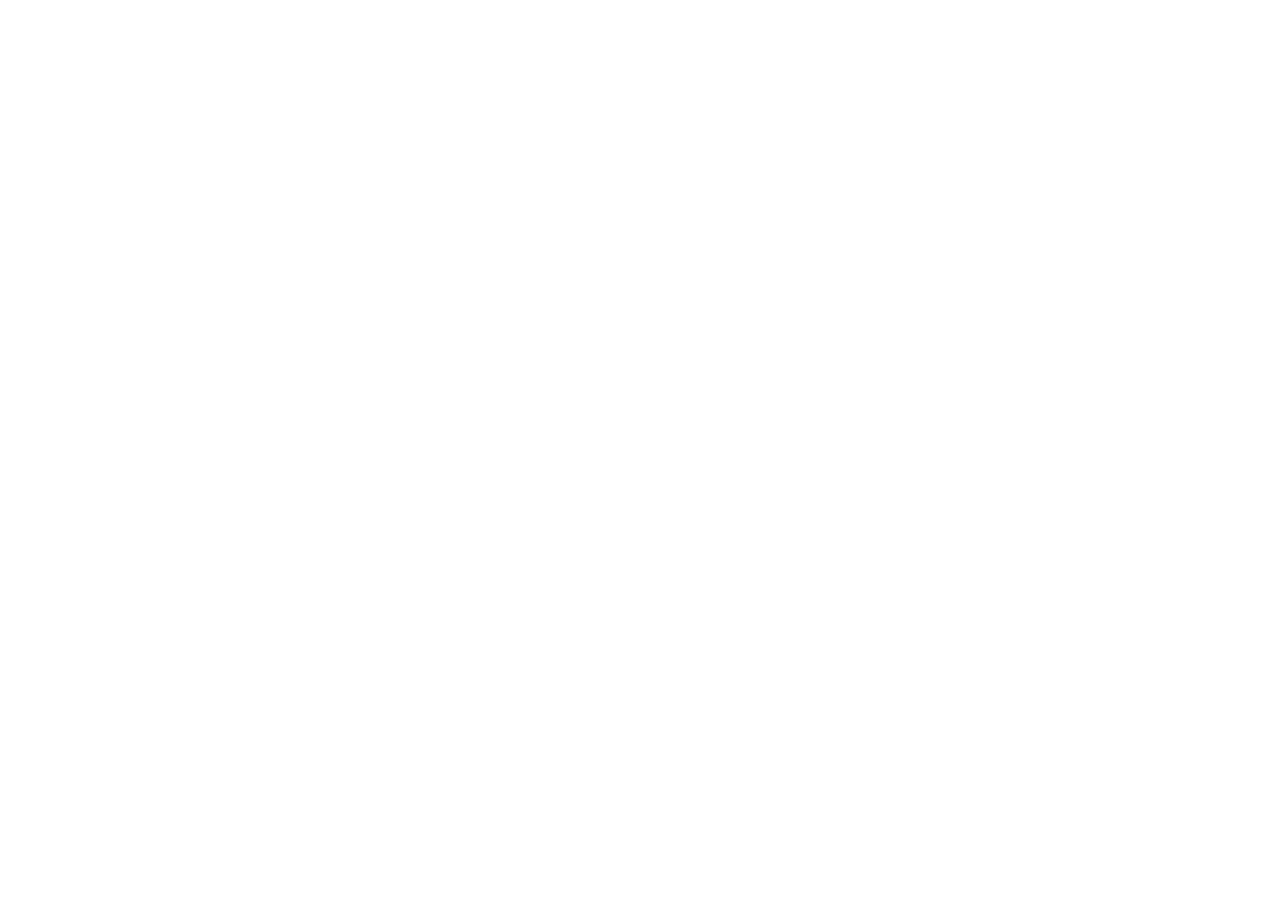
==== index.html @ bee5f3bd "react realtime chatting" ====
<!doctype html><html lang="en"><head><meta charset="utf-8"/><link rel="icon" href="./favicon.ico"/><meta name="viewport" content="width=device-width,initial-scale=1"/><meta name="theme-color" content="#000000"/><meta name="description" content="Web site created using create-react-app"/><link rel="apple-touch-icon" href="./logo192.png"/><link rel="manifest" href="./manifest.json"/><link href="https://cdn.jsdelivr.net/npm/bootstrap@5.3.1/dist/css/bootstrap.min.css" rel="stylesheet"><title>React App</title><script defer="defer" src="./static/js/main.9e32ddce.js"></script><link href="./static/css/main.64ae5325.css" rel="stylesheet"></head><body><noscript>You need to enable JavaScript to run this app.</noscript><div id="root"></div></body></html>
---- static/css/main.64ae5325.css ----
#chat1 .form-outline .form-control~.form-notch div{background:#0000;border:1px solid #eee;box-sizing:border-box;pointer-events:none}#chat1 .form-outline .form-control~.form-notch .form-notch-leading{border-radius:.65rem 0 0 .65rem;border-right:none;height:100%;left:0;top:0}#chat1 .form-outline .form-control~.form-notch .form-notch-middle{border-left:none;border-right:none;flex:0 0 auto;height:100%;max-width:calc(100% - 1rem)}#chat1 .form-outline .form-control~.form-notch .form-notch-trailing{border-left:none;border-radius:0 .65rem .65rem 0;flex-grow:1;height:100%}#chat1 .form-outline .form-control:focus~.form-notch .form-notch-leading{border-bottom:.125rem solid #39c0ed;border-left:.125rem solid #39c0ed;border-top:.125rem solid #39c0ed}#chat1 .form-outline .form-control.active~.form-notch .form-notch-leading,#chat1 .form-outline .form-control:focus~.form-notch .form-notch-leading{border-right:none;transition:all .2s linear}#chat1 .form-outline .form-control:focus~.form-notch .form-notch-middle{border-bottom:.125rem solid;border-color:#39c0ed}#chat1 .form-outline .form-control.active~.form-notch .form-notch-middle,#chat1 .form-outline .form-control:focus~.form-notch .form-notch-middle{border-left:none;border-right:none;border-top:none;transition:all .2s linear}#chat1 .form-outline .form-control:focus~.form-notch .form-notch-trailing{border-bottom:.125rem solid #39c0ed;border-right:.125rem solid #39c0ed;border-top:.125rem solid #39c0ed}#chat1 .form-outline .form-control.active~.form-notch .form-notch-trailing,#chat1 .form-outline .form-control:focus~.form-notch .form-notch-trailing{border-left:none;transition:all .2s linear}#chat1 .form-outline .form-control:focus~.form-label{color:#39c0ed}#chat1 .form-outline .form-control~.form-label{color:#bfbfbf}
/*# sourceMappingURL=main.64ae5325.css.map*/
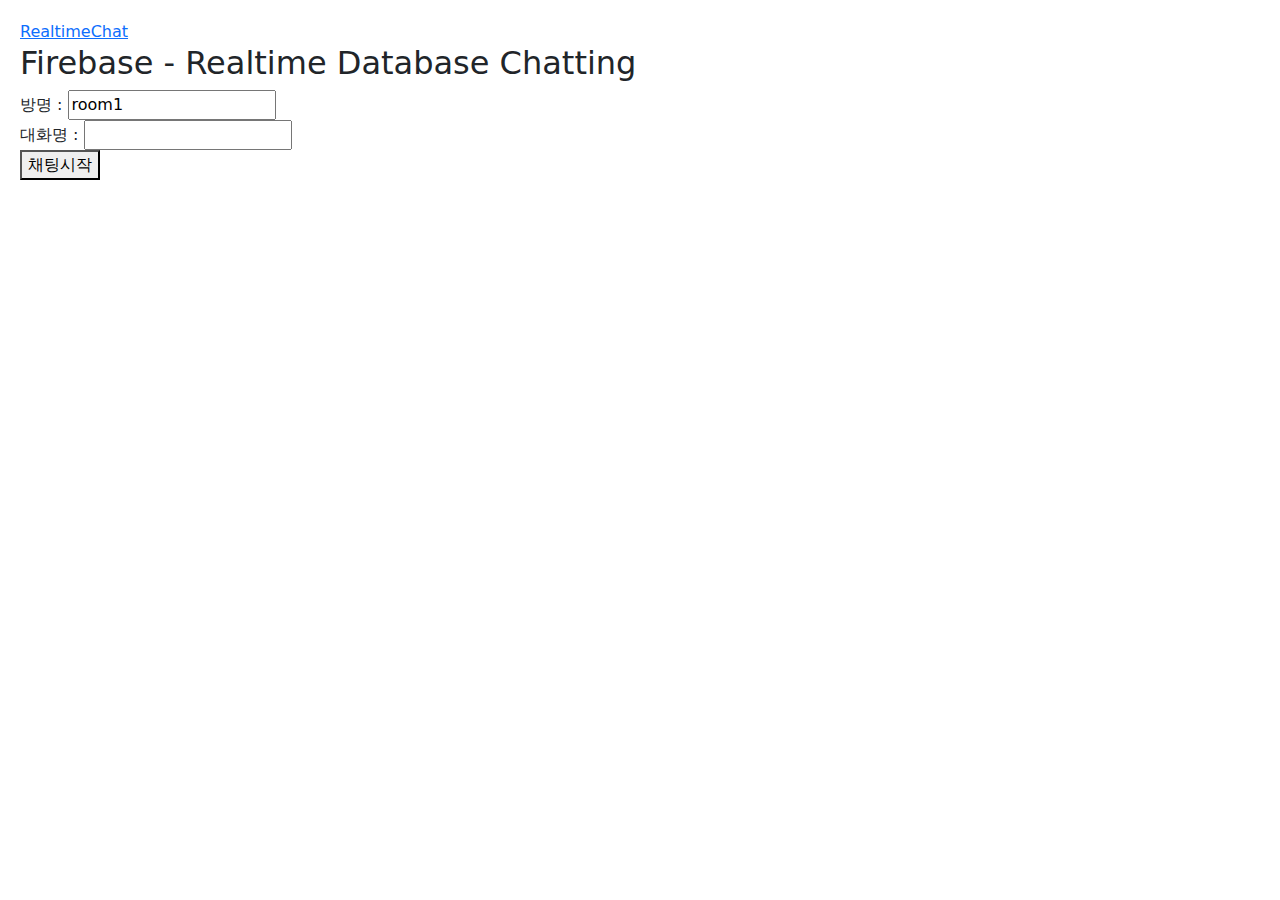
==== commit 9976ee7b: "1" ====
--- a/index.html
+++ b/index.html
@@ -1 +1 @@
-<!doctype html><html lang="en"><head><meta charset="utf-8"/><link rel="icon" href="./favicon.ico"/><meta name="viewport" content="width=device-width,initial-scale=1"/><meta name="theme-color" content="#000000"/><meta name="description" content="Web site created using create-react-app"/><link rel="apple-touch-icon" href="./logo192.png"/><link rel="manifest" href="./manifest.json"/><link href="https://cdn.jsdelivr.net/npm/bootstrap@5.3.1/dist/css/bootstrap.min.css" rel="stylesheet"><title>React App</title><script defer="defer" src="./static/js/main.9e32ddce.js"></script><link href="./static/css/main.64ae5325.css" rel="stylesheet"></head><body><noscript>You need to enable JavaScript to run this app.</noscript><div id="root"></div></body></html>+<!doctype html><html lang="en"><head><meta charset="utf-8"/><link rel="icon" href="./favicon.ico"/><meta name="viewport" content="width=device-width,initial-scale=1"/><meta name="theme-color" content="#000000"/><meta name="description" content="Web site created using create-react-app"/><link rel="apple-touch-icon" href="./logo192.png"/><link rel="manifest" href="./manifest.json"/><link href="https://cdn.jsdelivr.net/npm/bootstrap@5.3.1/dist/css/bootstrap.min.css" rel="stylesheet"><title>React App</title><script defer="defer" src="./static/js/main.5f25688f.js"></script><link href="./static/css/main.64ae5325.css" rel="stylesheet"></head><body><noscript>You need to enable JavaScript to run this app.</noscript><div id="root"></div></body></html>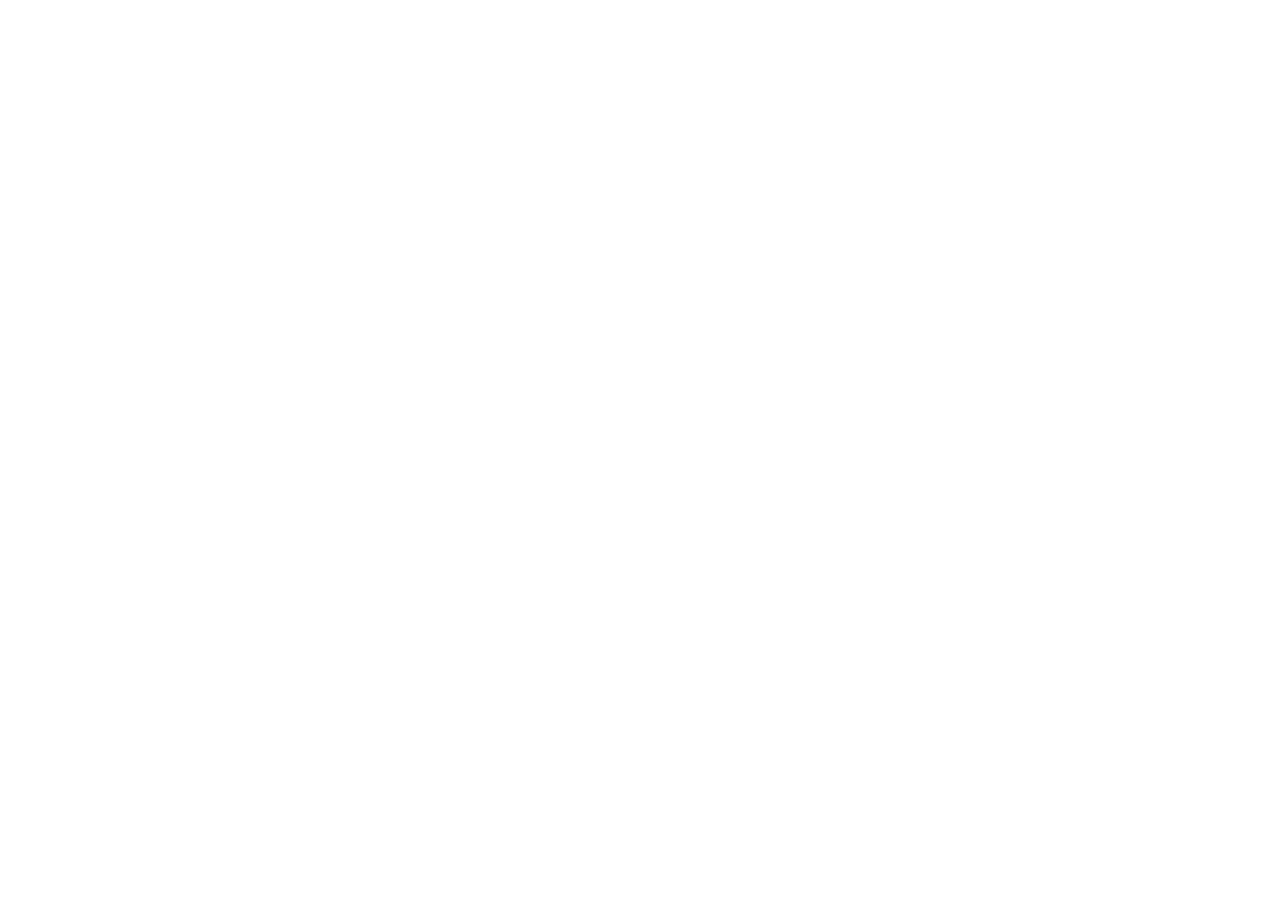
==== commit 5f30e1ac: "2" ====
--- a/index.html
+++ b/index.html
@@ -1 +1 @@
-<!doctype html><html lang="en"><head><meta charset="utf-8"/><link rel="icon" href="./favicon.ico"/><meta name="viewport" content="width=device-width,initial-scale=1"/><meta name="theme-color" content="#000000"/><meta name="description" content="Web site created using create-react-app"/><link rel="apple-touch-icon" href="./logo192.png"/><link rel="manifest" href="./manifest.json"/><link href="https://cdn.jsdelivr.net/npm/bootstrap@5.3.1/dist/css/bootstrap.min.css" rel="stylesheet"><title>React App</title><script defer="defer" src="./static/js/main.5f25688f.js"></script><link href="./static/css/main.64ae5325.css" rel="stylesheet"></head><body><noscript>You need to enable JavaScript to run this app.</noscript><div id="root"></div></body></html>+<!doctype html><html lang="en"><head><meta charset="utf-8"/><link rel="icon" href="./favicon.ico"/><meta name="viewport" content="width=device-width,initial-scale=1"/><meta name="theme-color" content="#000000"/><meta name="description" content="Web site created using create-react-app"/><link rel="apple-touch-icon" href="./logo192.png"/><link rel="manifest" href="./manifest.json"/><link href="https://cdn.jsdelivr.net/npm/bootstrap@5.3.1/dist/css/bootstrap.min.css" rel="stylesheet"><title>React App</title><script defer="defer" src="./static/js/main.7229c316.js"></script><link href="./static/css/main.64ae5325.css" rel="stylesheet"></head><body><noscript>You need to enable JavaScript to run this app.</noscript><div id="root"></div></body></html>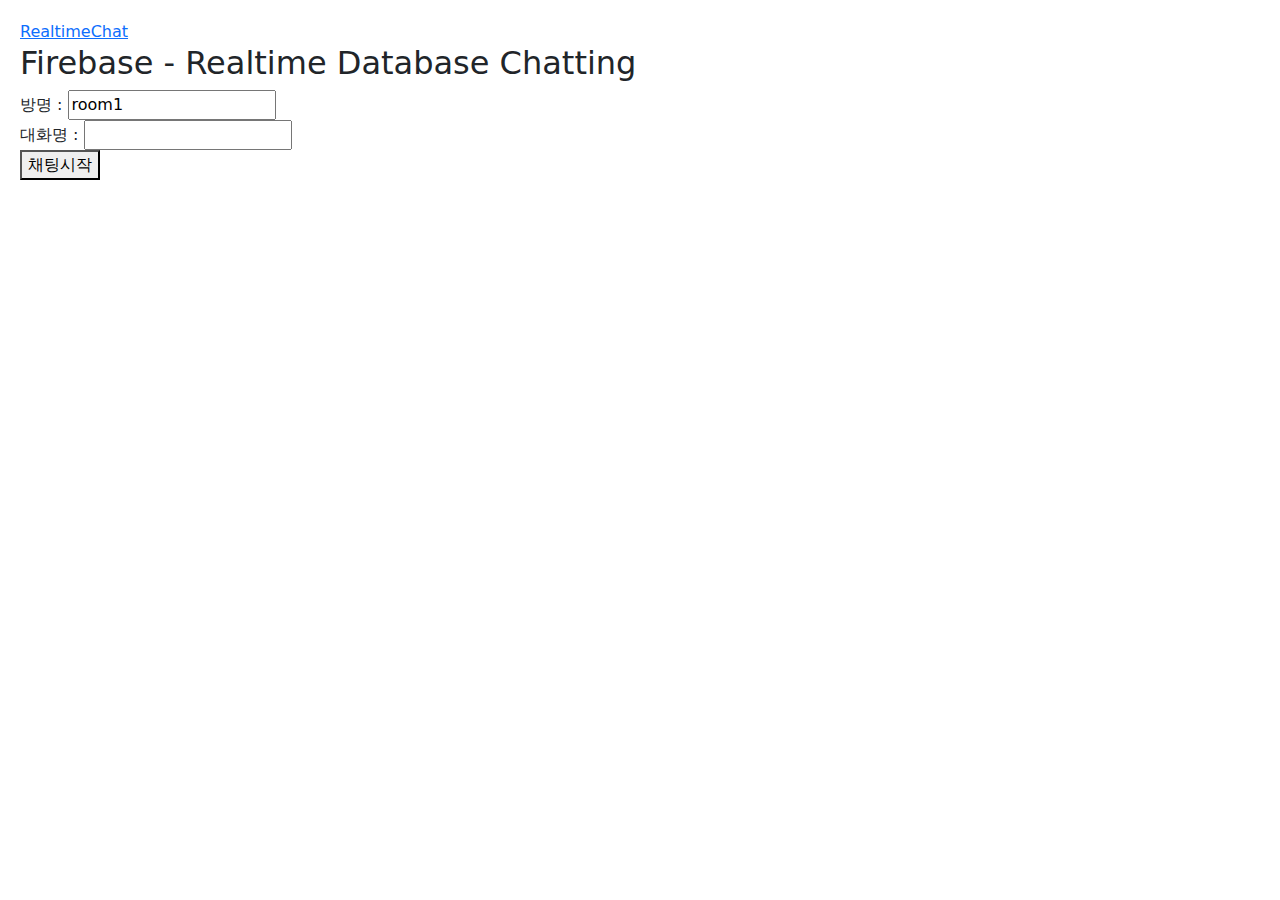
==== commit 4822ff59: "4" ====
--- a/index.html
+++ b/index.html
@@ -1 +1 @@
-<!doctype html><html lang="en"><head><meta charset="utf-8"/><link rel="icon" href="./favicon.ico"/><meta name="viewport" content="width=device-width,initial-scale=1"/><meta name="theme-color" content="#000000"/><meta name="description" content="Web site created using create-react-app"/><link rel="apple-touch-icon" href="./logo192.png"/><link rel="manifest" href="./manifest.json"/><link href="https://cdn.jsdelivr.net/npm/bootstrap@5.3.1/dist/css/bootstrap.min.css" rel="stylesheet"><title>React App</title><script defer="defer" src="./static/js/main.7229c316.js"></script><link href="./static/css/main.64ae5325.css" rel="stylesheet"></head><body><noscript>You need to enable JavaScript to run this app.</noscript><div id="root"></div></body></html>+<!doctype html><html lang="en"><head><meta charset="utf-8"/><link rel="icon" href="./favicon.ico"/><meta name="viewport" content="width=device-width,initial-scale=1"/><meta name="theme-color" content="#000000"/><meta name="description" content="Web site created using create-react-app"/><link rel="apple-touch-icon" href="./logo192.png"/><link rel="manifest" href="./manifest.json"/><link href="https://cdn.jsdelivr.net/npm/bootstrap@5.3.1/dist/css/bootstrap.min.css" rel="stylesheet"><title>React App</title><script defer="defer" src="./static/js/main.2a53b060.js"></script><link href="./static/css/main.64ae5325.css" rel="stylesheet"></head><body><noscript>You need to enable JavaScript to run this app.</noscript><div id="root"></div></body></html>